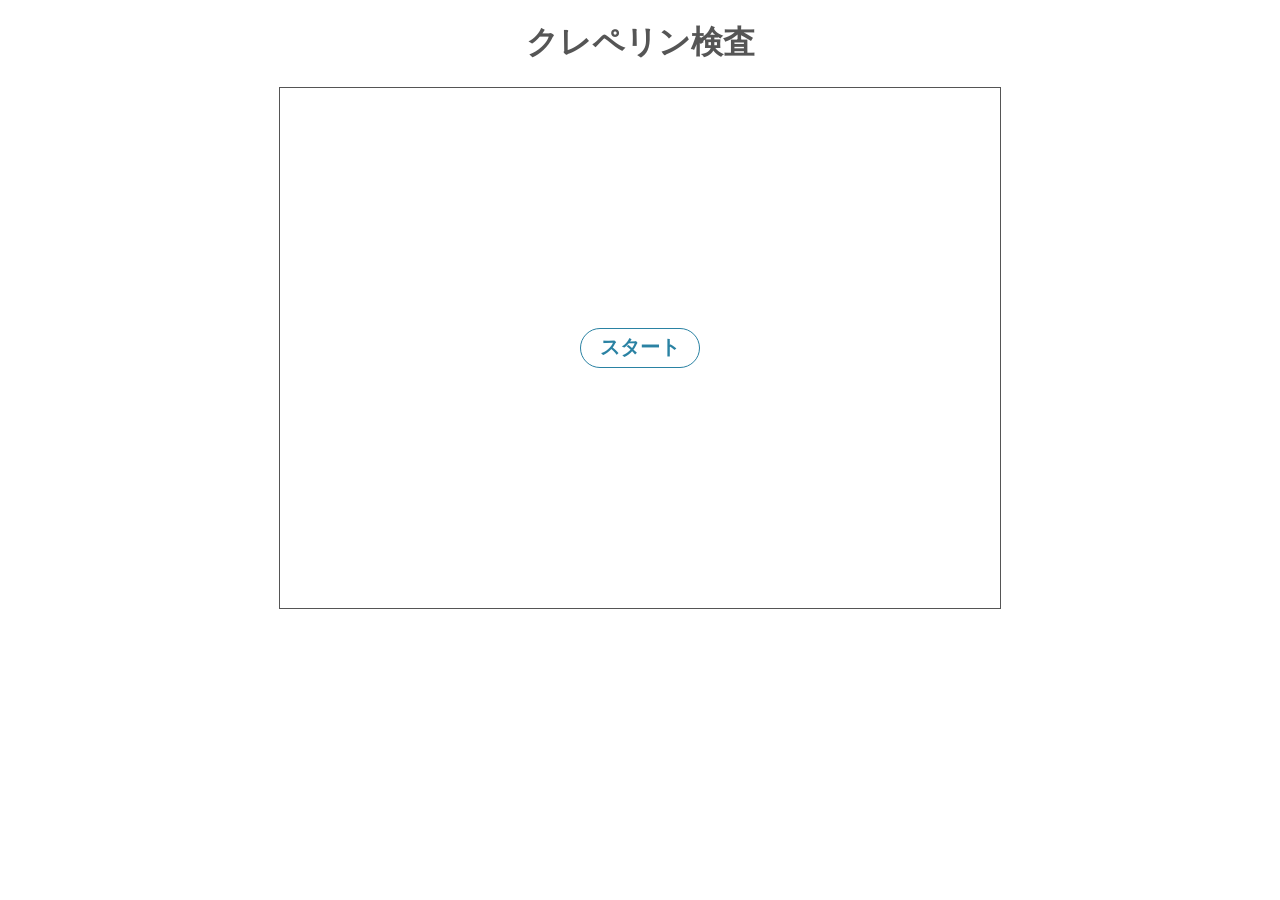
==== index.html @ ebed70d2 "Rename creperin.html to index.html" ====
<!DOCTYPE html>
<html>
	<head>
		<meta charset="utf-8" />
		<meta http-equiv="Content-Type" content="text/html; charset=utf-8" />
		<meta http-equiv="Content-Style-Type" content="text/css" />
		<title>クレペリン検査</title>
		<link rel="stylesheet" type="text/css" href="creperin.css">
		<script src="jquery.js" type="text/javascript"></script>
	</head>
	<body>

		<center>
			<div id="content_index" style="height: auto !important;">
					<h1>クレペリン検査</h1>
					<div id="contents_area">
					</div>
				</div>
			</div>
		</center>

		<!-- 以下、テンプレート -->

		<div id="templ_title" style="display:none;">
			<div id="push_button_space">
				<input type="button" class="btn" value="スタート" onClick="scene.next()" />
			</div>
		</div>

		<div id="templ_main" style="display:none;">

			<div id="status">
			</div>

			<div id="limit_time">
			</div>

			<center><canvas id="crep_text" width="400px" height="80px"></canvas></center>
			
			<br>
			<br>

			<div id="crep_insert_buttons">
				<input type="button" class="btn" value="７" onClick="scene.insert_button(7)" />
				<input type="button" class="btn" value="８" onClick="scene.insert_button(8)" />
				<input type="button" class="btn" value="９" onClick="scene.insert_button(9)" /><br>
				<input type="button" class="btn" value="４" onClick="scene.insert_button(4)" />
				<input type="button" class="btn" value="５" onClick="scene.insert_button(5)" />
				<input type="button" class="btn" value="６" onClick="scene.insert_button(6)" /><br>
				<input type="button" class="btn" value="１" onClick="scene.insert_button(1)" />
				<input type="button" class="btn" value="２" onClick="scene.insert_button(2)" />
				<input type="button" class="btn" value="３" onClick="scene.insert_button(3)" /><br>
				<input type="button" class="btn" value="０" onClick="scene.insert_button(0)" />
			</div>
		</div>

		<div id="templ_result" style="display:none;">
			<div id="result_center_text">
				<br>
				検査終了です。お疲れ様でした。
				<br>
				<br>
				<table width="400px" style="margin-left:auto;margin-right:auto;">
					<tr>
						<td width="50%">
							<div id="result_answer_total_title">あなたの解答数</div>
						</td>
						<td width="50%">
							<div id="result_correct_total_title">あなたの正答数</div>
						</td>
					</tr>
					<tr>
						<td>
							<div id="result_answer_total"></div>
						</td>
						<td>
							<div id="result_correct_total"></div>
						</td>
					</tr>
				</table>
				<br>
				<div style="text-align: center;">
				あなたの正解率は<span id="result_correct_rate"></span>です。
				</div>
				<br>
				<div id="result_buttons" style="display:none;">
					<div>
					次のアンケート画面に解答数、正解数、正解率を記入してください。
					</div>
					<br>
					<div>
						<a href="#" id="result_questionnaire_url">アンケート画面へ...</a>
					</div>
					<br>
					<input type="button" class="btn" value="スタートに戻る" onClick="scene.click()" />
				</div>
				<br>
			</div>	
		</div>

		<!-- 以下、スクリプト -->

		<script type="text/javascript" src="creperin.js"></script>

	</body>

</html>
---- creperin.css ----
#content_index {
  color: #555555;
}
#contents_area {
  position: relative;
  width: 700px;
  height: 500px;
  border: 1px solid #555555;
  padding: 10px;
  /*overflow: scroll;*/
}
#contents_area > #status {
  position: absolute;
  top: 10px;
  left: 10px;
  font-size: 20px;
}
#limit_time {
  font-size: 20px;
}
#center_text {
  position: absolute;
  top: 100px;
  left: 0px;
  right: 0px;
  font-weight: bold;
  text-align: center;
  font-size: 25px;
}
#push_button_space {
  position: absolute;
  top: 240px;
  left: 0px;
  right: 0px;
  font-weight: none;
  text-align: center;
  font-size: 17px;
}
#push_button_space .btn {
  /* text-decoration: none; */
	width: 120px;
	height: 40px;
	background: #ffffff;
	border: 1px solid #2a82a3;
	border-radius: 50px;
	-moz-border-radius: 50px;
	-webkit-border-radius: 50px;
	color: #2a82a3;
  /* padding: 8px 8px 8px 8px; */
  margin: 0px 0px 6px 0px;
	display: inline-block;
	text-align: center;
	font-weight: bold;
  font-size: 20px;
  outline: none;
}
#push_button_space .btn:hover {
	background: #2a82a3;
	color: #FFF;
	border: 1px solid #FFF;
}
/* #push_button_space input[type="button"] {
  border: 2px solid #888;
  border-radius: 4px;
  display: inline;
  padding: 10px;
  background-color: #eee;
  margin: 10px;
} */
#crep_text {
  display: block;
  text-align: center;
  margin-top: 10px;
}
/* #crep_text_unit {
  font-size: 17px;
  border-top: 1px solid #000;
  border-bottom: 1px solid #000;
  margin-left: auto;
  display: inline-block;
  margin-right: auto;
  overflow: hidden;
  padding: 5px;
  line-height: 1.5em;
} */
#contents_area > #limit_time {
  text-align: right;
}
#crep_insert_buttons {
  text-align: center;
  margin: 20px;
}
#crep_insert_buttons .btn {
  /* padding: 8px 18px 8px 18px;
  font-size: 20px; */
  /* text-decoration: none; */
	width: 60px;
	height: 60px;
	background: #ffffff;
	border: 1px solid #2a82a3;
	border-radius: 50px;
	-moz-border-radius: 50px;
	-webkit-border-radius: 50px;
	color: #2a82a3;
  /* padding: 8px 8px 8px 8px; */
  margin: 0px 0px 6px 0px;
	display: inline-block;
  text-align: center;
	/* font-weight: bold; */
  font-size: 30px;
  outline: none;
	/* transition: background-color 0.5s ease-in;
	-webkit-transition: background-color 0.5s ease-in;   */
}
#crep_insert_buttons .btn:hover {
	background: #2a82a3;
	color: #FFF;
	border: 1px solid #FFF;
}

#result_answer_total {
  font-size: 72px;
}

#result_correct_total {
  font-size: 72px;
}

#result_center_text {
  text-align: center;
  /*display: flex;*/
  /*justify-content: center;*/
  /* align-items: center; */
  /* font-size: 25px; */
  padding: 5px;
}
#result_center_text .btn {
  /* padding: 8px 18px 8px 18px;
  font-size: 20px; */
  text-decoration: none;
	width: 200px;
	height: 40px;
	background: #ffffff;
	border: 1px solid #2a82a3;
	border-radius: 50px;
	-moz-border-radius: 50px;
	-webkit-border-radius: 50px;
	color: #2a82a3;
  /* padding: 8px 8px 8px 8px; */
  margin: 0px 0px 6px 0px;
	display: inline-block;
	text-align: center;
	font-weight: bold;
  font-size: 20px;
  outline: none;
	/* transition: background-color 0.5s ease-in;
	-webkit-transition: background-color 0.5s ease-in;   */
}
#result_center_text .btn:hover {
	background: #2a82a3;
	color: #FFF;
	border: 1px solid #FFF;
}

#result_correct_rate {
  font-size: 48px;
  margin: 0px 20px 0px 20px;
}

/*
#result_title {
  border-bottom: 5px;
  padding-top: 10px;
  padding-bottom: 10px;
}
#result_title:before {
  content: "■";
}
#result_comment {
  padding: 10px;
  background-color: #ddd;
}
*/
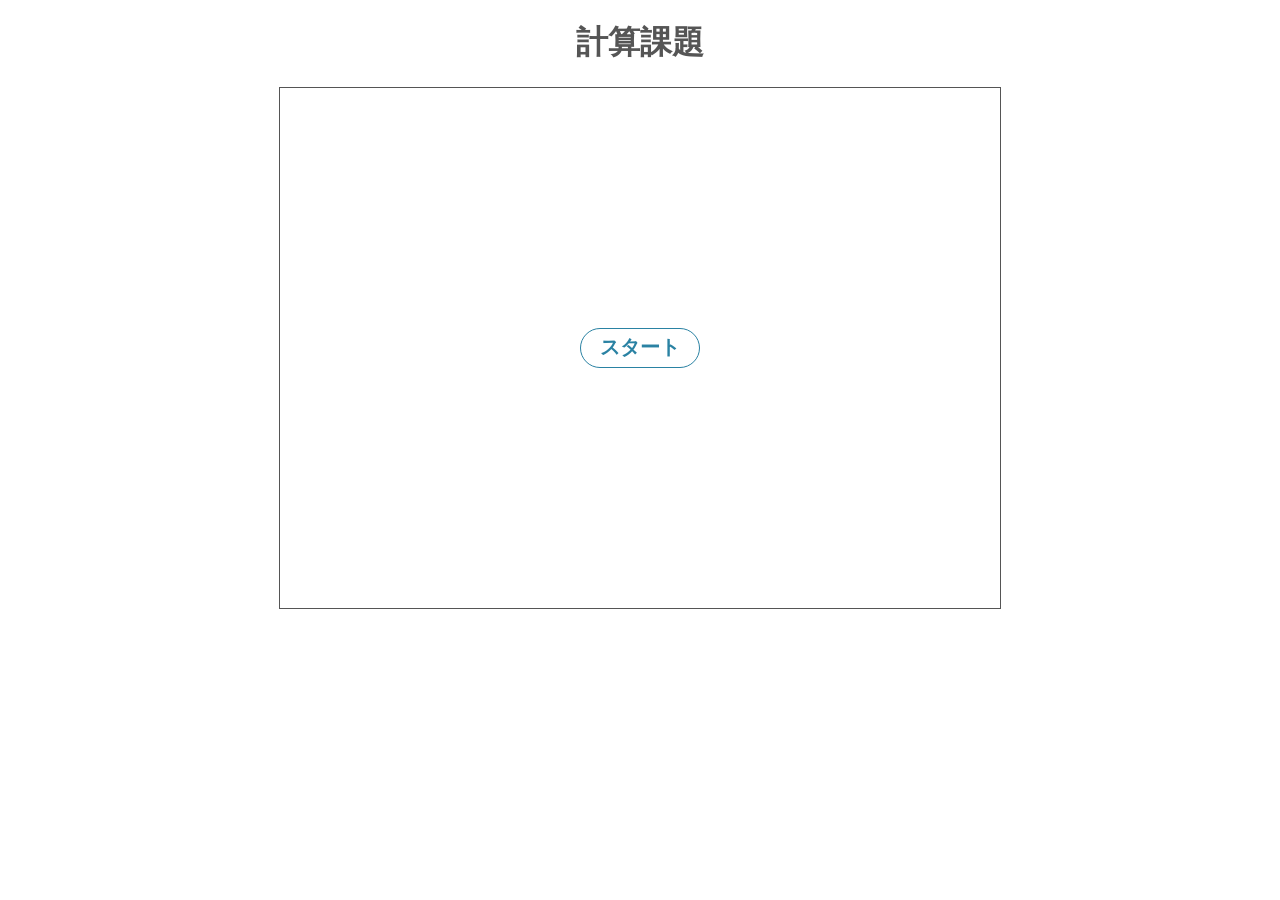
==== commit 4f4235e7: "Update index.html" ====
--- a/index.html
+++ b/index.html
@@ -4,7 +4,7 @@
 		<meta charset="utf-8" />
 		<meta http-equiv="Content-Type" content="text/html; charset=utf-8" />
 		<meta http-equiv="Content-Style-Type" content="text/css" />
-		<title>クレペリン検査</title>
+		<title>計算課題</title>
 		<link rel="stylesheet" type="text/css" href="creperin.css">
 		<script src="jquery.js" type="text/javascript"></script>
 	</head>
@@ -12,7 +12,7 @@
 
 		<center>
 			<div id="content_index" style="height: auto !important;">
-					<h1>クレペリン検査</h1>
+					<h1>計算課題</h1>
 					<div id="contents_area">
 					</div>
 				</div>
